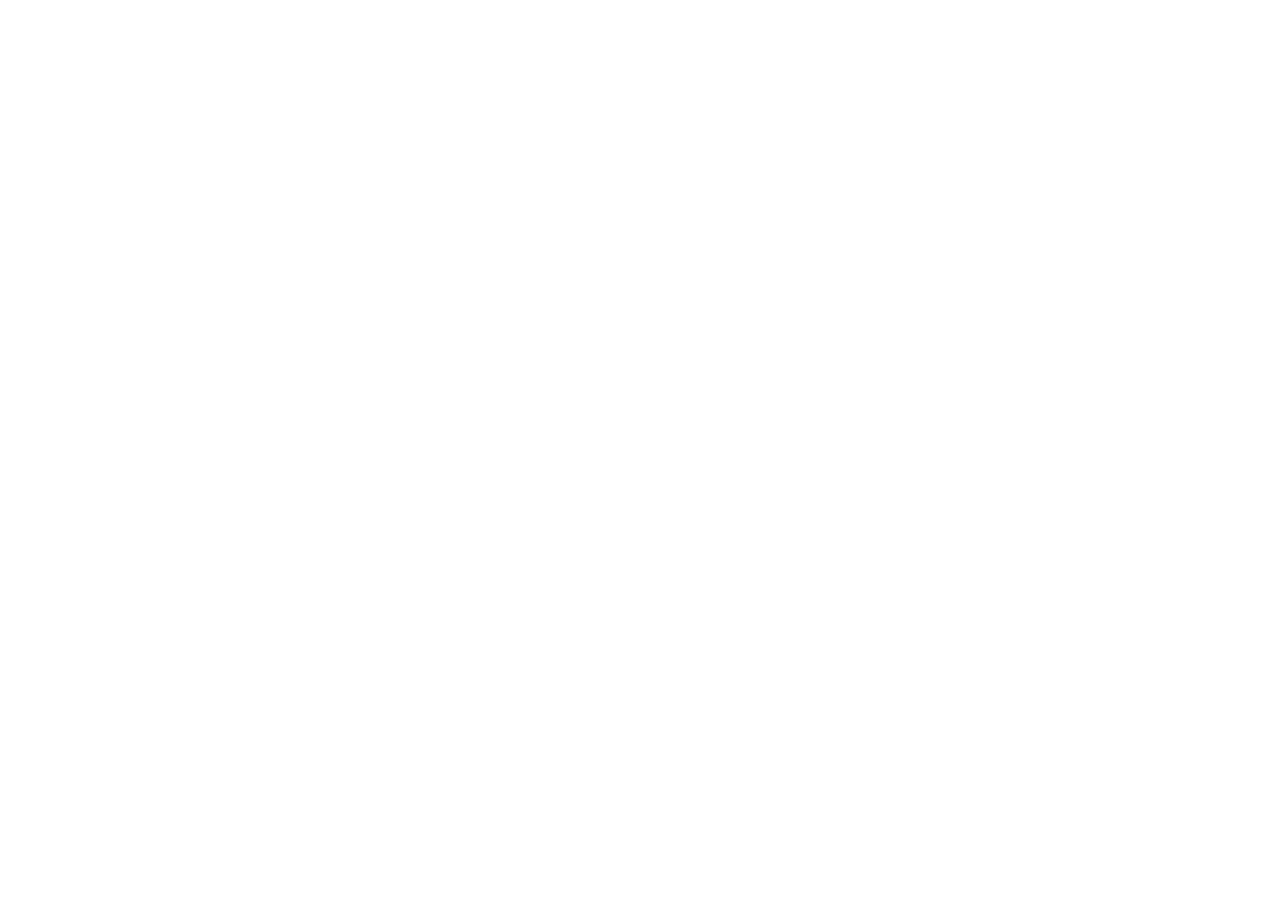
==== index.html @ 8e84eeba "first commit" ====
<!DOCTYPE html>
<html lang="en">
<head>
    <meta charset="UTF-8">
    <meta name="viewport" content="width=device-width, initial-scale=1.0">
    <title>Sound barner
    </title>
    <link rel="stylesheet" href="style.css">
    <link rel="stylesheet" href="mobile.css">
</head>
<body>
    
</body>
</html>
---- style.css ----
/*# sourceMappingURL=style.css.map */
---- mobile.css ----
/*# sourceMappingURL=mobile.css.map */
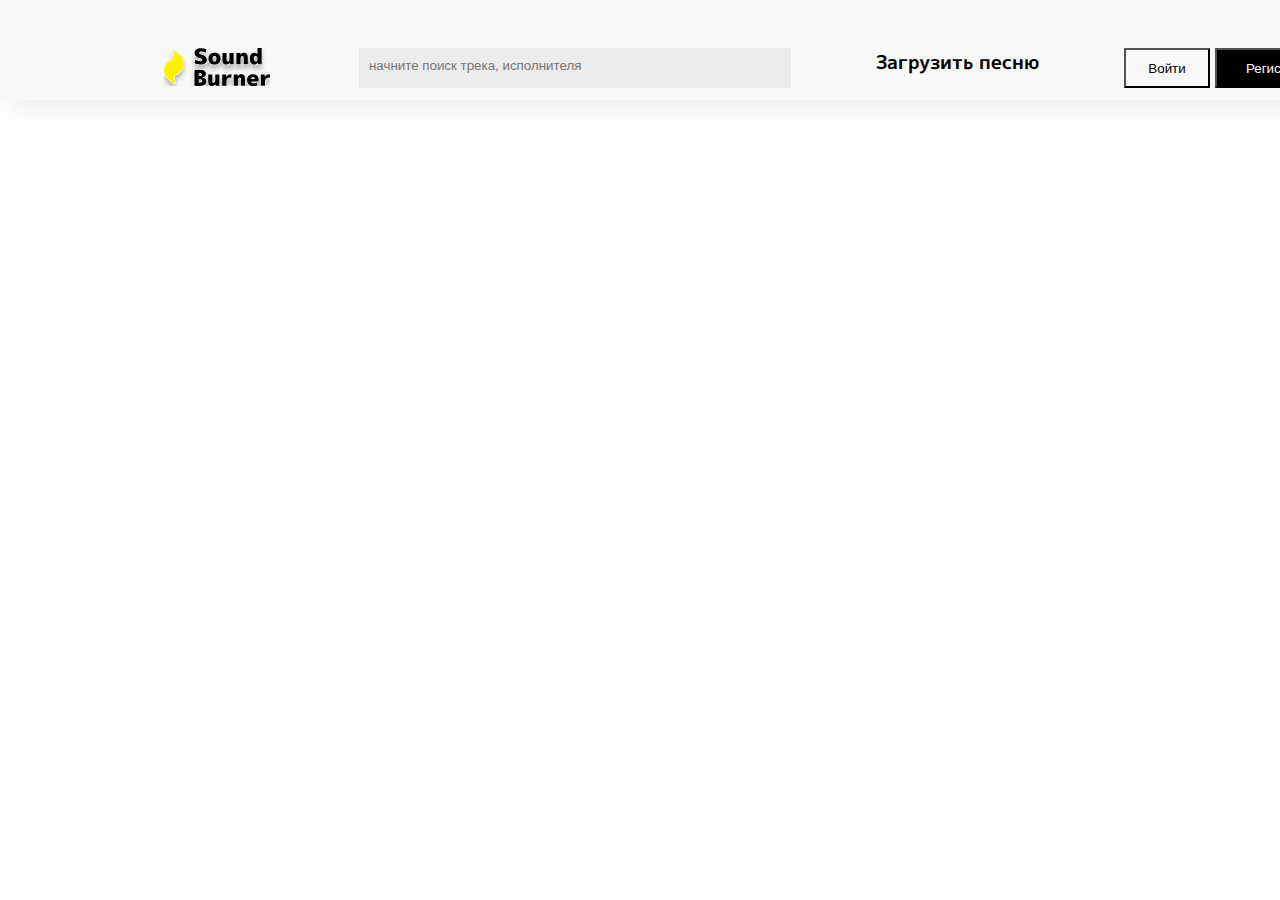
==== commit 729cc37e: "добавил штрихи" ====
--- a/index.html
+++ b/index.html
@@ -1,14 +1,70 @@
 <!DOCTYPE html>
 <html lang="en">
+
 <head>
     <meta charset="UTF-8">
     <meta name="viewport" content="width=device-width, initial-scale=1.0">
-    <title>Sound barner
-    </title>
+    <title>Sound barner</title>
     <link rel="stylesheet" href="style.css">
     <link rel="stylesheet" href="mobile.css">
+    <link href="https://fonts.googleapis.com/css2?family=M+PLUS+1p:wght@800&display=swap" rel="stylesheet">
 </head>
+
 <body>
-    
+    <div class="conteiner">
+
+        <header class="header">
+            <li class="header__lists">
+                <h3 class="header__lists-en">en</h3>
+                <h3 class="header__lists-ru">ru</h3>
+            </li>
+            <ol class="header__list">
+                <li class="header__list-svg"><svg width="114" height="46" viewBox="0 0 114 46" fill="none" xmlns="http://www.w3.org/2000/svg">
+                    <g clip-path="url(#clip0_1_23)" filter="url(#filter0_d_1_23)">
+                    <path d="M6.2248 29.055C6.89223 29.9895 7.73423 30.8776 8.75019 31.718C9.76638 32.5584 10.7932 33.2831 11.832 33.8918C12.8705 34.5009 14.0572 35.1021 15.3922 35.6967L15.3698 35.6749L15.4589 35.6967C14.4649 33.8414 13.9681 32.2183 13.9681 30.8268C13.9681 30.0875 14.15 29.388 14.5137 28.729C14.8769 28.0692 15.3514 27.4782 15.9374 26.9569C16.5236 26.4352 17.1725 25.9135 17.8843 25.3918C18.5961 24.8696 19.308 24.308 20.0206 23.7068C20.7325 23.1054 21.3816 22.4674 21.9675 21.7935C22.5535 21.1195 23.0279 20.3042 23.3917 19.3476C23.7549 18.391 23.9368 17.3473 23.9368 16.217C23.9368 14.7966 23.7326 13.4632 23.325 12.2167C22.917 10.9703 22.3792 9.87943 21.7119 8.9447C21.0447 8.00998 20.203 7.12209 19.1862 6.28179C18.1701 5.44112 17.1433 4.71641 16.1048 4.10783C15.0662 3.4991 13.8796 2.89761 12.5447 2.30334L12.5669 2.32528L12.5002 2.30334C13.479 4.18733 13.9684 5.81082 13.9684 7.17304C13.9684 7.91221 13.7867 8.61163 13.4232 9.27092C13.0597 9.93037 12.5851 10.5209 11.9993 11.0428C11.4132 11.5645 10.7643 12.0863 10.0523 12.6082C9.34007 13.1299 8.62799 13.6916 7.91605 14.2931C7.20404 14.8945 6.55516 15.5323 5.96909 16.2061C5.38326 16.8801 4.90872 17.6954 4.54515 18.652C4.1819 19.6086 4 20.6523 4 21.7826C4 23.203 4.20349 24.5365 4.61147 25.7829C5.01954 27.0293 5.55737 28.1205 6.2248 29.055Z" fill="#FFF000"/>
+                    <path d="M39.7723 24.9292C39.4503 24.9292 39.1211 24.9655 38.7845 25.0381V28.088H39.443C41.1259 28.088 41.9674 27.5433 41.9674 26.4541C41.9674 25.4375 41.2357 24.9292 39.7723 24.9292ZM46.3576 33.2073C46.3576 34.8484 45.8161 36.0611 44.7332 36.8454C43.6649 37.6151 41.9381 37.9999 39.5528 37.9999C37.7674 37.9999 36.0845 37.891 34.504 37.6732V21.9883C36.0113 21.7704 37.6211 21.6615 39.3332 21.6615C43.7234 21.6615 45.9185 23.0412 45.9185 25.8006C45.9185 26.73 45.6185 27.5216 45.0185 28.1751C44.4186 28.8141 43.621 29.2135 42.6259 29.3732V29.4168C43.7527 29.562 44.6527 29.9905 45.3259 30.7021C46.0137 31.4137 46.3576 32.2488 46.3576 33.2073ZM42.2966 32.7716C42.2966 31.6824 41.4918 31.1378 39.882 31.1378H38.7845V34.6233C39.1211 34.696 39.4503 34.7323 39.7723 34.7323C40.6503 34.7323 41.2869 34.5725 41.682 34.253C42.0918 33.9335 42.2966 33.4397 42.2966 32.7716Z" fill="black"/>
+                    <path d="M55.459 36.2572C55.0492 36.7945 54.537 37.223 53.9224 37.5425C53.3224 37.8475 52.7078 37.9999 52.0785 37.9999C50.7029 37.9999 49.7151 37.6441 49.1152 36.9325C48.5298 36.2209 48.2371 34.9792 48.2371 33.2073V26.4541H52.3639V32.7716C52.3639 33.614 52.4444 34.1731 52.6054 34.4491C52.7663 34.7105 53.0663 34.8412 53.5053 34.8412C53.959 34.8412 54.3614 34.5943 54.7127 34.1005C55.0785 33.6067 55.2614 33.0185 55.2614 32.336V26.4541H59.4321V37.7821H55.5907L55.5029 36.2572H55.459Z" fill="black"/>
+                    <path d="M71.4143 26.2363V29.504C69.7753 29.504 68.5387 29.8089 67.7045 30.4189C66.8704 31.0289 66.4533 31.8857 66.4533 32.9895V37.7821H62.1948V26.4541H66.1241L66.146 28.6326H66.1899C67.4485 27.035 69.1899 26.2363 71.4143 26.2363Z" fill="black"/>
+                    <path d="M77.7223 27.979C78.132 27.4417 78.6369 27.0205 79.2369 26.7155C79.8515 26.396 80.4734 26.2363 81.1027 26.2363C82.5515 26.2363 83.5905 26.6429 84.2197 27.4562C84.849 28.255 85.1636 29.6637 85.1636 31.6824V37.7821H81.0369V32.1181C81.0369 31.0289 80.9344 30.3027 80.7295 29.9396C80.5393 29.5766 80.1881 29.395 79.6759 29.395C79.2222 29.395 78.8125 29.6419 78.4466 30.1357C78.0954 30.6295 77.9198 31.2177 77.9198 31.9003V37.7821H73.7491V26.4541H77.5905L77.6784 27.979H77.7223Z" fill="black"/>
+                    <path d="M91.1261 31.0289H94.8358C94.8358 29.6492 94.2138 28.9593 92.97 28.9593C91.8431 28.9593 91.2285 29.6492 91.1261 31.0289ZM91.17 33.4252C91.4188 34.587 92.2529 35.168 93.6724 35.168C94.7699 35.168 95.8163 34.9138 96.8114 34.4055L97.6894 37.1286C96.3431 37.7095 94.8797 37.9999 93.2992 37.9999C91.4114 37.9999 89.8968 37.4699 88.7554 36.4097C87.6139 35.3495 87.0432 33.919 87.0432 32.1181C87.0432 30.3027 87.5627 28.8722 88.6017 27.8265C89.6554 26.7664 91.0749 26.2363 92.8602 26.2363C94.6894 26.2363 96.1163 26.7518 97.1406 27.783C98.165 28.7996 98.6772 30.2446 98.6772 32.1181C98.6772 32.5102 98.6406 32.9459 98.5675 33.4252H91.17Z" fill="black"/>
+                    <path d="M110 26.2363V29.504C108.361 29.504 107.124 29.8089 106.29 30.4189C105.456 31.0289 105.039 31.8857 105.039 32.9895V37.7821H100.781V26.4541H104.71L104.732 28.6326H104.776C106.034 27.035 107.776 26.2363 110 26.2363Z" fill="black"/>
+                    <path d="M45.699 4.68369C44.221 3.95754 42.721 3.59446 41.1991 3.59446C40.5113 3.59446 39.9918 3.71791 39.6406 3.9648C39.2893 4.19717 39.1137 4.50941 39.1137 4.90153C39.1137 5.5115 39.5893 5.9472 40.5405 6.20861C42.8381 6.81858 44.4551 7.55199 45.3917 8.40886C46.3283 9.25119 46.7966 10.3332 46.7966 11.6548C46.7966 13.2523 46.2405 14.4722 45.1283 15.3146C44.0161 16.1424 42.3405 16.5563 40.1015 16.5563C39.165 16.5563 38.1552 16.4038 37.0723 16.0988C36.004 15.7793 35.1479 15.3872 34.504 14.9225L35.4918 11.5458C36.2382 12.0541 37.043 12.4535 37.9064 12.744C38.7845 13.0345 39.5893 13.1797 40.321 13.1797C41.6381 13.1797 42.2966 12.7077 42.2966 11.7637C42.2966 11.1537 41.7113 10.6817 40.5405 10.3477C38.404 9.73772 36.8821 9.0043 35.9747 8.14744C35.0674 7.29058 34.6138 6.20861 34.6138 4.90153C34.6138 3.46375 35.1626 2.32369 36.2601 1.48135C37.3723 0.639016 38.9454 0.217846 40.9796 0.217846C43.1454 0.217846 44.9746 0.580923 46.4673 1.30708L45.699 4.68369Z" fill="black"/>
+                    <path d="M50.0508 6.3611C51.1045 5.31544 52.5898 4.79261 54.5069 4.79261C56.4239 4.79261 57.9093 5.31544 58.9629 6.3611C60.0166 7.40677 60.5434 8.84455 60.5434 10.6745C60.5434 12.5044 60.0166 13.9421 58.9629 14.9878C57.9093 16.0335 56.4239 16.5563 54.5069 16.5563C52.5898 16.5563 51.1045 16.0335 50.0508 14.9878C48.9972 13.9421 48.4703 12.5044 48.4703 10.6745C48.4703 8.84455 48.9972 7.40677 50.0508 6.3611ZM53.0361 12.9183C53.3581 13.3685 53.8483 13.5936 54.5069 13.5936C55.1654 13.5936 55.6556 13.3685 55.9776 12.9183C56.2995 12.4681 56.4605 11.7201 56.4605 10.6745C56.4605 9.62879 56.2995 8.88086 55.9776 8.43064C55.6556 7.98043 55.1654 7.75532 54.5069 7.75532C53.8483 7.75532 53.3581 7.98043 53.0361 8.43064C52.7142 8.88086 52.5532 9.62879 52.5532 10.6745C52.5532 11.7201 52.7142 12.4681 53.0361 12.9183Z" fill="black"/>
+                    <path d="M69.6628 14.8135C69.2531 15.3509 68.7409 15.7793 68.1262 16.0988C67.5263 16.4038 66.9116 16.5563 66.2824 16.5563C64.9068 16.5563 63.919 16.2005 63.319 15.4889C62.7336 14.7772 62.4409 13.5355 62.4409 11.7637V5.01046H66.5677V11.328C66.5677 12.1703 66.6482 12.7295 66.8092 13.0054C66.9702 13.2668 67.2702 13.3975 67.7092 13.3975C68.1628 13.3975 68.5653 13.1506 68.9165 12.6569C69.2823 12.1631 69.4653 11.5749 69.4653 10.8923V5.01046H73.6359V16.3385H69.7945L69.7067 14.8135H69.6628Z" fill="black"/>
+                    <path d="M80.3718 6.53538C80.7816 5.99803 81.2864 5.57686 81.8864 5.27187C82.5011 4.95237 83.123 4.79261 83.7523 4.79261C85.201 4.79261 86.24 5.19926 86.8693 6.01255C87.4986 6.81132 87.8132 8.22006 87.8132 10.2388V16.3385H83.6864V10.6745C83.6864 9.58522 83.584 8.85907 83.3791 8.49599C83.1888 8.13292 82.8376 7.95138 82.3254 7.95138C81.8718 7.95138 81.462 8.19827 81.0962 8.69206C80.745 9.18584 80.5694 9.77402 80.5694 10.4566V16.3385H76.3987V5.01046H80.2401L80.3279 6.53538H80.3718Z" fill="black"/>
+                    <path d="M89.8025 10.6745C89.8025 8.80098 90.2049 7.35593 91.0098 6.33932C91.8293 5.30818 92.9269 4.79261 94.3024 4.79261C95.5463 4.79261 96.5927 5.30092 97.4414 6.31753H97.4853V0H101.656V16.3385H97.8146L97.7268 14.8135H97.6829C96.761 15.9754 95.6341 16.5563 94.3024 16.5563C92.9854 16.5563 91.9025 16.0335 91.0537 14.9878C90.2196 13.9421 89.8025 12.5044 89.8025 10.6745ZM93.7537 10.6745C93.7537 11.5458 93.9293 12.2212 94.2805 12.7004C94.6317 13.1652 95.078 13.3975 95.6195 13.3975C96.1902 13.3975 96.6439 13.1724 96.9805 12.7222C97.3171 12.272 97.4853 11.6257 97.4853 10.7834V10.5655C97.4853 9.73772 97.3171 9.0987 96.9805 8.64849C96.6439 8.18375 96.1902 7.95138 95.6195 7.95138C95.0341 7.95138 94.5732 8.18375 94.2366 8.64849C93.9146 9.0987 93.7537 9.77402 93.7537 10.6745Z" fill="black"/>
+                    </g>
+                    <defs>
+                    <filter id="filter0_d_1_23" x="0" y="0" width="114" height="46" filterUnits="userSpaceOnUse" color-interpolation-filters="sRGB">
+                    <feFlood flood-opacity="0" result="BackgroundImageFix"/>
+                    <feColorMatrix in="SourceAlpha" type="matrix" values="0 0 0 0 0 0 0 0 0 0 0 0 0 0 0 0 0 0 127 0" result="hardAlpha"/>
+                    <feOffset dy="4"/>
+                    <feGaussianBlur stdDeviation="2"/>
+                    <feComposite in2="hardAlpha" operator="out"/>
+                    <feColorMatrix type="matrix" values="0 0 0 0 0 0 0 0 0 0 0 0 0 0 0 0 0 0 0.25 0"/>
+                    <feBlend mode="normal" in2="BackgroundImageFix" result="effect1_dropShadow_1_23"/>
+                    <feBlend mode="normal" in="SourceGraphic" in2="effect1_dropShadow_1_23" result="shape"/>
+                    </filter>
+                    <clipPath id="clip0_1_23">
+                    <rect width="106" height="38" fill="white" transform="translate(4)"/>
+                    </clipPath>
+                    </defs>
+                    </svg>
+                    </li>
+                    <li class="header__list-input">
+                        <input class="header__list-inputs" placeholder="начните поиск трека, исполнителя">
+                            
+                        
+                    </li>
+                    <li class="header__list-song"><h3>Загрузить песню</h3></li>
+                    <li class="header__list-button">
+                        <button class="header__list-but">Войти</button>
+                        <button class="header__list-buttons">Регистрация</button>
+                    </li>
+            </ol>
+        </header>
+    </div>
+    <script src="script.js"></script>
 </body>
+
 </html>--- a/style.css
+++ b/style.css
@@ -1 +1,72 @@
-/*# sourceMappingURL=style.css.map */+@import url("https://fonts.googleapis.com/css2?family=M+PLUS+1p:wght@800&display=swap");
+* {
+  margin: 0;
+  padding: 0;
+  box-sizing: border-box;
+}
+
+body {
+  font-family: "M PLUS 1p", sans-serif;
+}
+
+.conteiner {
+  width: 1600px;
+  margin: 0 auto;
+}
+
+.header {
+  width: 100%;
+  background: #F8F8F8;
+  box-shadow: 10px 10px 20px 0px rgba(194, 192, 192, 0.25);
+  margin-bottom: 3rem;
+}
+.header__lists {
+  display: flex;
+  justify-content: flex-end;
+  gap: 0.5rem;
+  margin-left: 50%;
+  margin-right: 15.7%;
+  margin-bottom: 20px;
+}
+.header__lists-en {
+  color: #C4C4C4;
+}
+.header__lists-ru {
+  color: black;
+}
+.header__lists-ru:hover {
+  color: black;
+  text-decoration: underline;
+}
+.header__list {
+  display: flex;
+  list-style-type: none;
+  gap: 85px;
+  padding-left: 10%;
+}
+.header__list-inputs {
+  background: transparent;
+  padding-bottom: 5px;
+  margin: 10px;
+  border: none;
+  width: 59%;
+}
+.header__list-input {
+  background: #ECECEC;
+  width: 30%;
+  height: 15%;
+}
+.header__list-button {
+  gap: 20px;
+}
+.header__list-but {
+  background: transparent;
+  width: 86px;
+  height: 40px;
+}
+.header__list-buttons {
+  background: black;
+  color: white;
+  width: 140px;
+  height: 40px;
+}/*# sourceMappingURL=style.css.map */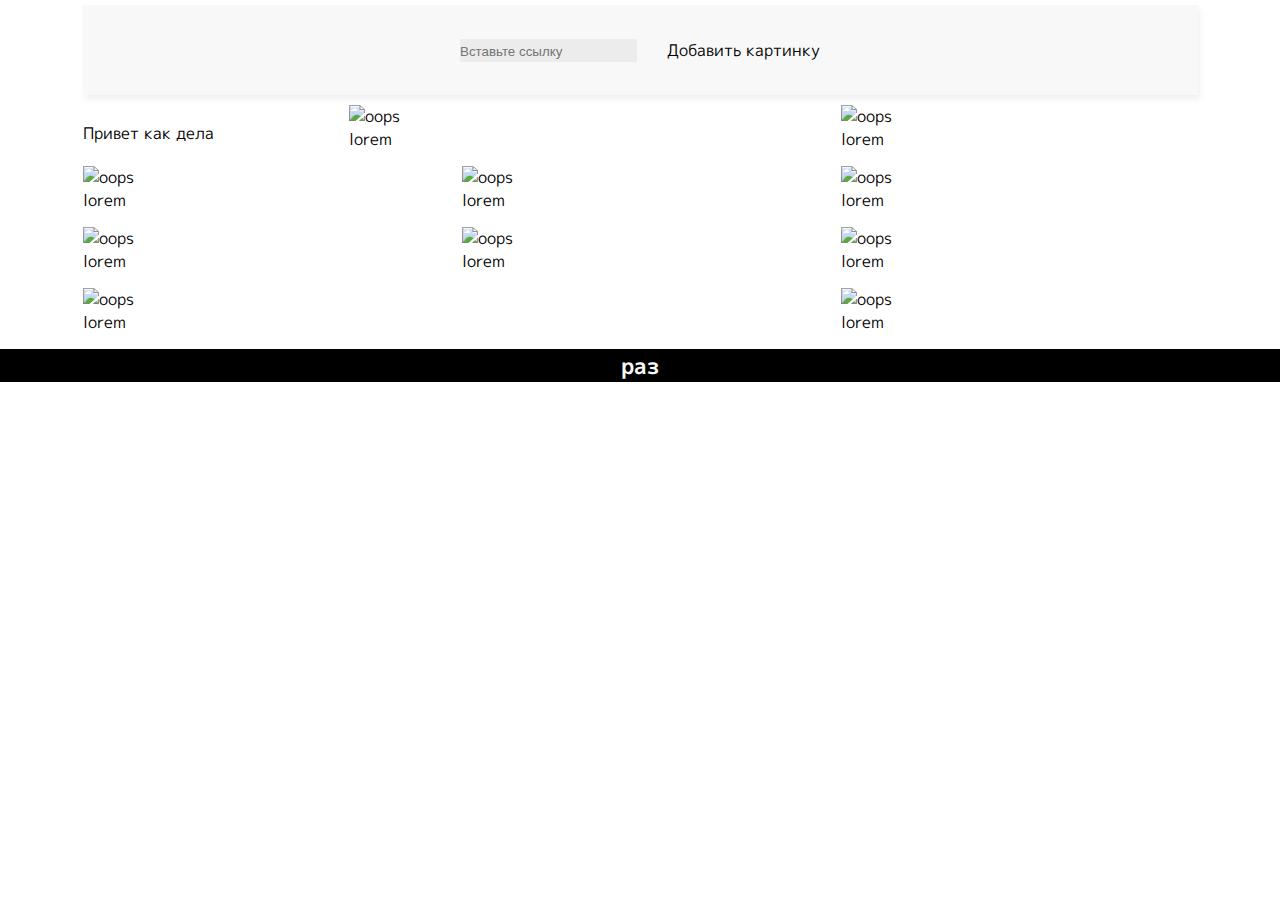
==== commit a74f4e26: "Co-authored-by: KiRoo13 <KiRoo13@users.noreply.github.com>" ====
--- a/index.html
+++ b/index.html
@@ -1,70 +1,41 @@
 <!DOCTYPE html>
 <html lang="en">
+  <head>
+    <meta charset="UTF-8" />
+    <meta name="viewport" content="width=device-width, initial-scale=1.0" />
+    <title>Sound barner</title>
+    <link rel="stylesheet" href="style.css" />
+    <link rel="stylesheet" href="mobile.css" />
+    <link
+      href="https://fonts.googleapis.com/css2?family=M+PLUS+1p:wght@800&display=swap"
+      rel="stylesheet"
+    />
+  </head>
 
-<head>
-    <meta charset="UTF-8">
-    <meta name="viewport" content="width=device-width, initial-scale=1.0">
-    <title>Sound barner</title>
-    <link rel="stylesheet" href="style.css">
-    <link rel="stylesheet" href="mobile.css">
-    <link href="https://fonts.googleapis.com/css2?family=M+PLUS+1p:wght@800&display=swap" rel="stylesheet">
-</head>
+  <body>
+    <header class="section-header">
+      <div class="conteiner">
+        <div class="header-content">
+            <div class="header-content__inp">
+               <input type="text" placeholder="Вставьте ссылку">
+            </div>
+            <div>
+               <a class="header-content__btn" href="#">Добавить картинку</a>
+            </div>
+        </div>
+      </div>
+    </header>
+    <main>
+        <div class="section-cards">
+            <div class="conteiner">
+                <div class="cards-img">Привет!</div>
+            </div>
+        </div>
+    </main>
+    <footer class="footer">
+      <h3 class="footer__title">Политика конфиденцальности</h3>
+    </footer>
+    <script src="script.js"></script>
+  </body>
+</html>
 
-<body>
-    <div class="conteiner">
-
-        <header class="header">
-            <li class="header__lists">
-                <h3 class="header__lists-en">en</h3>
-                <h3 class="header__lists-ru">ru</h3>
-            </li>
-            <ol class="header__list">
-                <li class="header__list-svg"><svg width="114" height="46" viewBox="0 0 114 46" fill="none" xmlns="http://www.w3.org/2000/svg">
-                    <g clip-path="url(#clip0_1_23)" filter="url(#filter0_d_1_23)">
-                    <path d="M6.2248 29.055C6.89223 29.9895 7.73423 30.8776 8.75019 31.718C9.76638 32.5584 10.7932 33.2831 11.832 33.8918C12.8705 34.5009 14.0572 35.1021 15.3922 35.6967L15.3698 35.6749L15.4589 35.6967C14.4649 33.8414 13.9681 32.2183 13.9681 30.8268C13.9681 30.0875 14.15 29.388 14.5137 28.729C14.8769 28.0692 15.3514 27.4782 15.9374 26.9569C16.5236 26.4352 17.1725 25.9135 17.8843 25.3918C18.5961 24.8696 19.308 24.308 20.0206 23.7068C20.7325 23.1054 21.3816 22.4674 21.9675 21.7935C22.5535 21.1195 23.0279 20.3042 23.3917 19.3476C23.7549 18.391 23.9368 17.3473 23.9368 16.217C23.9368 14.7966 23.7326 13.4632 23.325 12.2167C22.917 10.9703 22.3792 9.87943 21.7119 8.9447C21.0447 8.00998 20.203 7.12209 19.1862 6.28179C18.1701 5.44112 17.1433 4.71641 16.1048 4.10783C15.0662 3.4991 13.8796 2.89761 12.5447 2.30334L12.5669 2.32528L12.5002 2.30334C13.479 4.18733 13.9684 5.81082 13.9684 7.17304C13.9684 7.91221 13.7867 8.61163 13.4232 9.27092C13.0597 9.93037 12.5851 10.5209 11.9993 11.0428C11.4132 11.5645 10.7643 12.0863 10.0523 12.6082C9.34007 13.1299 8.62799 13.6916 7.91605 14.2931C7.20404 14.8945 6.55516 15.5323 5.96909 16.2061C5.38326 16.8801 4.90872 17.6954 4.54515 18.652C4.1819 19.6086 4 20.6523 4 21.7826C4 23.203 4.20349 24.5365 4.61147 25.7829C5.01954 27.0293 5.55737 28.1205 6.2248 29.055Z" fill="#FFF000"/>
-                    <path d="M39.7723 24.9292C39.4503 24.9292 39.1211 24.9655 38.7845 25.0381V28.088H39.443C41.1259 28.088 41.9674 27.5433 41.9674 26.4541C41.9674 25.4375 41.2357 24.9292 39.7723 24.9292ZM46.3576 33.2073C46.3576 34.8484 45.8161 36.0611 44.7332 36.8454C43.6649 37.6151 41.9381 37.9999 39.5528 37.9999C37.7674 37.9999 36.0845 37.891 34.504 37.6732V21.9883C36.0113 21.7704 37.6211 21.6615 39.3332 21.6615C43.7234 21.6615 45.9185 23.0412 45.9185 25.8006C45.9185 26.73 45.6185 27.5216 45.0185 28.1751C44.4186 28.8141 43.621 29.2135 42.6259 29.3732V29.4168C43.7527 29.562 44.6527 29.9905 45.3259 30.7021C46.0137 31.4137 46.3576 32.2488 46.3576 33.2073ZM42.2966 32.7716C42.2966 31.6824 41.4918 31.1378 39.882 31.1378H38.7845V34.6233C39.1211 34.696 39.4503 34.7323 39.7723 34.7323C40.6503 34.7323 41.2869 34.5725 41.682 34.253C42.0918 33.9335 42.2966 33.4397 42.2966 32.7716Z" fill="black"/>
-                    <path d="M55.459 36.2572C55.0492 36.7945 54.537 37.223 53.9224 37.5425C53.3224 37.8475 52.7078 37.9999 52.0785 37.9999C50.7029 37.9999 49.7151 37.6441 49.1152 36.9325C48.5298 36.2209 48.2371 34.9792 48.2371 33.2073V26.4541H52.3639V32.7716C52.3639 33.614 52.4444 34.1731 52.6054 34.4491C52.7663 34.7105 53.0663 34.8412 53.5053 34.8412C53.959 34.8412 54.3614 34.5943 54.7127 34.1005C55.0785 33.6067 55.2614 33.0185 55.2614 32.336V26.4541H59.4321V37.7821H55.5907L55.5029 36.2572H55.459Z" fill="black"/>
-                    <path d="M71.4143 26.2363V29.504C69.7753 29.504 68.5387 29.8089 67.7045 30.4189C66.8704 31.0289 66.4533 31.8857 66.4533 32.9895V37.7821H62.1948V26.4541H66.1241L66.146 28.6326H66.1899C67.4485 27.035 69.1899 26.2363 71.4143 26.2363Z" fill="black"/>
-                    <path d="M77.7223 27.979C78.132 27.4417 78.6369 27.0205 79.2369 26.7155C79.8515 26.396 80.4734 26.2363 81.1027 26.2363C82.5515 26.2363 83.5905 26.6429 84.2197 27.4562C84.849 28.255 85.1636 29.6637 85.1636 31.6824V37.7821H81.0369V32.1181C81.0369 31.0289 80.9344 30.3027 80.7295 29.9396C80.5393 29.5766 80.1881 29.395 79.6759 29.395C79.2222 29.395 78.8125 29.6419 78.4466 30.1357C78.0954 30.6295 77.9198 31.2177 77.9198 31.9003V37.7821H73.7491V26.4541H77.5905L77.6784 27.979H77.7223Z" fill="black"/>
-                    <path d="M91.1261 31.0289H94.8358C94.8358 29.6492 94.2138 28.9593 92.97 28.9593C91.8431 28.9593 91.2285 29.6492 91.1261 31.0289ZM91.17 33.4252C91.4188 34.587 92.2529 35.168 93.6724 35.168C94.7699 35.168 95.8163 34.9138 96.8114 34.4055L97.6894 37.1286C96.3431 37.7095 94.8797 37.9999 93.2992 37.9999C91.4114 37.9999 89.8968 37.4699 88.7554 36.4097C87.6139 35.3495 87.0432 33.919 87.0432 32.1181C87.0432 30.3027 87.5627 28.8722 88.6017 27.8265C89.6554 26.7664 91.0749 26.2363 92.8602 26.2363C94.6894 26.2363 96.1163 26.7518 97.1406 27.783C98.165 28.7996 98.6772 30.2446 98.6772 32.1181C98.6772 32.5102 98.6406 32.9459 98.5675 33.4252H91.17Z" fill="black"/>
-                    <path d="M110 26.2363V29.504C108.361 29.504 107.124 29.8089 106.29 30.4189C105.456 31.0289 105.039 31.8857 105.039 32.9895V37.7821H100.781V26.4541H104.71L104.732 28.6326H104.776C106.034 27.035 107.776 26.2363 110 26.2363Z" fill="black"/>
-                    <path d="M45.699 4.68369C44.221 3.95754 42.721 3.59446 41.1991 3.59446C40.5113 3.59446 39.9918 3.71791 39.6406 3.9648C39.2893 4.19717 39.1137 4.50941 39.1137 4.90153C39.1137 5.5115 39.5893 5.9472 40.5405 6.20861C42.8381 6.81858 44.4551 7.55199 45.3917 8.40886C46.3283 9.25119 46.7966 10.3332 46.7966 11.6548C46.7966 13.2523 46.2405 14.4722 45.1283 15.3146C44.0161 16.1424 42.3405 16.5563 40.1015 16.5563C39.165 16.5563 38.1552 16.4038 37.0723 16.0988C36.004 15.7793 35.1479 15.3872 34.504 14.9225L35.4918 11.5458C36.2382 12.0541 37.043 12.4535 37.9064 12.744C38.7845 13.0345 39.5893 13.1797 40.321 13.1797C41.6381 13.1797 42.2966 12.7077 42.2966 11.7637C42.2966 11.1537 41.7113 10.6817 40.5405 10.3477C38.404 9.73772 36.8821 9.0043 35.9747 8.14744C35.0674 7.29058 34.6138 6.20861 34.6138 4.90153C34.6138 3.46375 35.1626 2.32369 36.2601 1.48135C37.3723 0.639016 38.9454 0.217846 40.9796 0.217846C43.1454 0.217846 44.9746 0.580923 46.4673 1.30708L45.699 4.68369Z" fill="black"/>
-                    <path d="M50.0508 6.3611C51.1045 5.31544 52.5898 4.79261 54.5069 4.79261C56.4239 4.79261 57.9093 5.31544 58.9629 6.3611C60.0166 7.40677 60.5434 8.84455 60.5434 10.6745C60.5434 12.5044 60.0166 13.9421 58.9629 14.9878C57.9093 16.0335 56.4239 16.5563 54.5069 16.5563C52.5898 16.5563 51.1045 16.0335 50.0508 14.9878C48.9972 13.9421 48.4703 12.5044 48.4703 10.6745C48.4703 8.84455 48.9972 7.40677 50.0508 6.3611ZM53.0361 12.9183C53.3581 13.3685 53.8483 13.5936 54.5069 13.5936C55.1654 13.5936 55.6556 13.3685 55.9776 12.9183C56.2995 12.4681 56.4605 11.7201 56.4605 10.6745C56.4605 9.62879 56.2995 8.88086 55.9776 8.43064C55.6556 7.98043 55.1654 7.75532 54.5069 7.75532C53.8483 7.75532 53.3581 7.98043 53.0361 8.43064C52.7142 8.88086 52.5532 9.62879 52.5532 10.6745C52.5532 11.7201 52.7142 12.4681 53.0361 12.9183Z" fill="black"/>
-                    <path d="M69.6628 14.8135C69.2531 15.3509 68.7409 15.7793 68.1262 16.0988C67.5263 16.4038 66.9116 16.5563 66.2824 16.5563C64.9068 16.5563 63.919 16.2005 63.319 15.4889C62.7336 14.7772 62.4409 13.5355 62.4409 11.7637V5.01046H66.5677V11.328C66.5677 12.1703 66.6482 12.7295 66.8092 13.0054C66.9702 13.2668 67.2702 13.3975 67.7092 13.3975C68.1628 13.3975 68.5653 13.1506 68.9165 12.6569C69.2823 12.1631 69.4653 11.5749 69.4653 10.8923V5.01046H73.6359V16.3385H69.7945L69.7067 14.8135H69.6628Z" fill="black"/>
-                    <path d="M80.3718 6.53538C80.7816 5.99803 81.2864 5.57686 81.8864 5.27187C82.5011 4.95237 83.123 4.79261 83.7523 4.79261C85.201 4.79261 86.24 5.19926 86.8693 6.01255C87.4986 6.81132 87.8132 8.22006 87.8132 10.2388V16.3385H83.6864V10.6745C83.6864 9.58522 83.584 8.85907 83.3791 8.49599C83.1888 8.13292 82.8376 7.95138 82.3254 7.95138C81.8718 7.95138 81.462 8.19827 81.0962 8.69206C80.745 9.18584 80.5694 9.77402 80.5694 10.4566V16.3385H76.3987V5.01046H80.2401L80.3279 6.53538H80.3718Z" fill="black"/>
-                    <path d="M89.8025 10.6745C89.8025 8.80098 90.2049 7.35593 91.0098 6.33932C91.8293 5.30818 92.9269 4.79261 94.3024 4.79261C95.5463 4.79261 96.5927 5.30092 97.4414 6.31753H97.4853V0H101.656V16.3385H97.8146L97.7268 14.8135H97.6829C96.761 15.9754 95.6341 16.5563 94.3024 16.5563C92.9854 16.5563 91.9025 16.0335 91.0537 14.9878C90.2196 13.9421 89.8025 12.5044 89.8025 10.6745ZM93.7537 10.6745C93.7537 11.5458 93.9293 12.2212 94.2805 12.7004C94.6317 13.1652 95.078 13.3975 95.6195 13.3975C96.1902 13.3975 96.6439 13.1724 96.9805 12.7222C97.3171 12.272 97.4853 11.6257 97.4853 10.7834V10.5655C97.4853 9.73772 97.3171 9.0987 96.9805 8.64849C96.6439 8.18375 96.1902 7.95138 95.6195 7.95138C95.0341 7.95138 94.5732 8.18375 94.2366 8.64849C93.9146 9.0987 93.7537 9.77402 93.7537 10.6745Z" fill="black"/>
-                    </g>
-                    <defs>
-                    <filter id="filter0_d_1_23" x="0" y="0" width="114" height="46" filterUnits="userSpaceOnUse" color-interpolation-filters="sRGB">
-                    <feFlood flood-opacity="0" result="BackgroundImageFix"/>
-                    <feColorMatrix in="SourceAlpha" type="matrix" values="0 0 0 0 0 0 0 0 0 0 0 0 0 0 0 0 0 0 127 0" result="hardAlpha"/>
-                    <feOffset dy="4"/>
-                    <feGaussianBlur stdDeviation="2"/>
-                    <feComposite in2="hardAlpha" operator="out"/>
-                    <feColorMatrix type="matrix" values="0 0 0 0 0 0 0 0 0 0 0 0 0 0 0 0 0 0 0.25 0"/>
-                    <feBlend mode="normal" in2="BackgroundImageFix" result="effect1_dropShadow_1_23"/>
-                    <feBlend mode="normal" in="SourceGraphic" in2="effect1_dropShadow_1_23" result="shape"/>
-                    </filter>
-                    <clipPath id="clip0_1_23">
-                    <rect width="106" height="38" fill="white" transform="translate(4)"/>
-                    </clipPath>
-                    </defs>
-                    </svg>
-                    </li>
-                    <li class="header__list-input">
-                        <input class="header__list-inputs" placeholder="начните поиск трека, исполнителя">
-                            
-                        
-                    </li>
-                    <li class="header__list-song"><h3>Загрузить песню</h3></li>
-                    <li class="header__list-button">
-                        <button class="header__list-but">Войти</button>
-                        <button class="header__list-buttons">Регистрация</button>
-                    </li>
-            </ol>
-        </header>
-    </div>
-    <script src="script.js"></script>
-</body>
-
-</html>--- a/style.css
+++ b/style.css
@@ -10,63 +10,64 @@
 }
 
 .conteiner {
-  width: 1600px;
+  max-width: 1125px;
   margin: 0 auto;
+  padding: 5px;
 }
 
-.header {
+.section-header {
   width: 100%;
+}
+
+.header-content {
+  width: 100%;
+  height: 90px;
+  display: flex;
+  justify-content: center;
+  align-items: center;
   background: #F8F8F8;
-  box-shadow: 10px 10px 20px 0px rgba(194, 192, 192, 0.25);
-  margin-bottom: 3rem;
+  box-shadow: 2px 4px 6px 0px rgba(194, 192, 192, 0.25);
 }
-.header__lists {
+.header-content__inp {
+  margin-right: 30px;
+  background: #ECECEC;
+  max-width: 80%;
+  max-height: 30%;
+}
+.header-content__inp input {
+  background: transparent;
+  border: none;
+}
+.header-content__btn {
+  color: black;
+  text-decoration: none;
+}
+.header-content__btn:hover {
+  color: red;
+}
+
+.cards-img {
   display: flex;
-  justify-content: flex-end;
-  gap: 0.5rem;
-  margin-left: 50%;
-  margin-right: 15.7%;
-  margin-bottom: 20px;
+  flex-wrap: wrap;
+  justify-content: space-between;
+  align-items: center;
+  gap: 5px;
 }
-.header__lists-en {
-  color: #C4C4C4;
+.cards-img__card {
+  flex: 0 0 32%;
+  margin-bottom: 10px;
+  display: flex;
+  flex-direction: column;
 }
-.header__lists-ru {
-  color: black;
+.cards-img__card-top img {
+  width: 100%;
 }
-.header__lists-ru:hover {
-  color: black;
-  text-decoration: underline;
+
+.footer {
+  display: flex;
+  background: black;
+  justify-content: center;
 }
-.header__list {
-  display: flex;
-  list-style-type: none;
-  gap: 85px;
-  padding-left: 10%;
-}
-.header__list-inputs {
-  background: transparent;
-  padding-bottom: 5px;
-  margin: 10px;
-  border: none;
-  width: 59%;
-}
-.header__list-input {
-  background: #ECECEC;
-  width: 30%;
-  height: 15%;
-}
-.header__list-button {
-  gap: 20px;
-}
-.header__list-but {
-  background: transparent;
-  width: 86px;
-  height: 40px;
-}
-.header__list-buttons {
-  background: black;
-  color: white;
-  width: 140px;
-  height: 40px;
+.footer__title {
+  color: #F8F8F8;
 }/*# sourceMappingURL=style.css.map */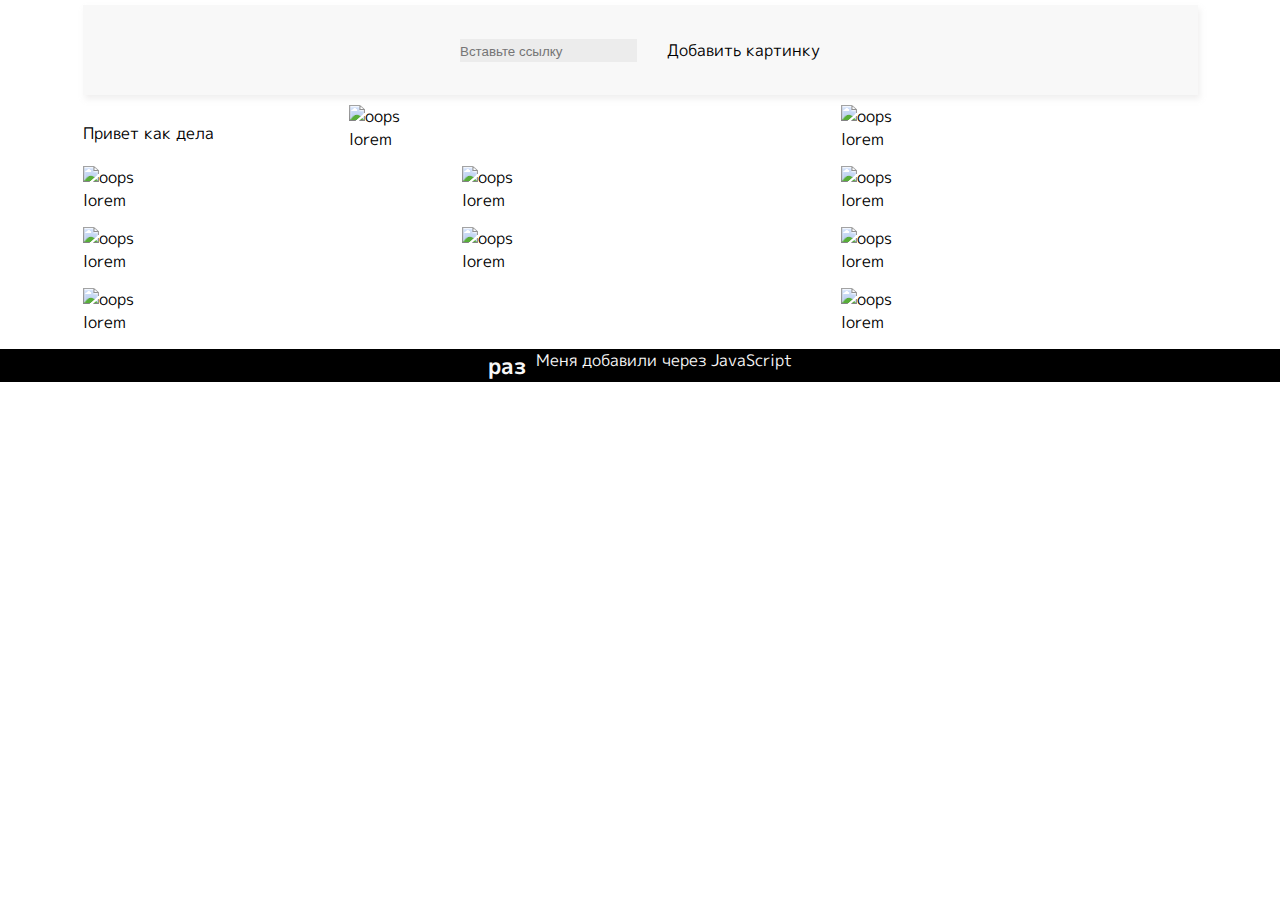
==== commit f913cf3b: "new code" ====
--- a/index.html
+++ b/index.html
@@ -34,6 +34,7 @@
     </main>
     <footer class="footer">
       <h3 class="footer__title">Политика конфиденцальности</h3>
+      <p id="list">hhhhh</p>
     </footer>
     <script src="script.js"></script>
   </body>
--- a/style.css
+++ b/style.css
@@ -70,4 +70,9 @@
 }
 .footer__title {
   color: #F8F8F8;
+}
+
+#list {
+  color: #F8F8F8;
+  margin-left: 10px;
 }/*# sourceMappingURL=style.css.map */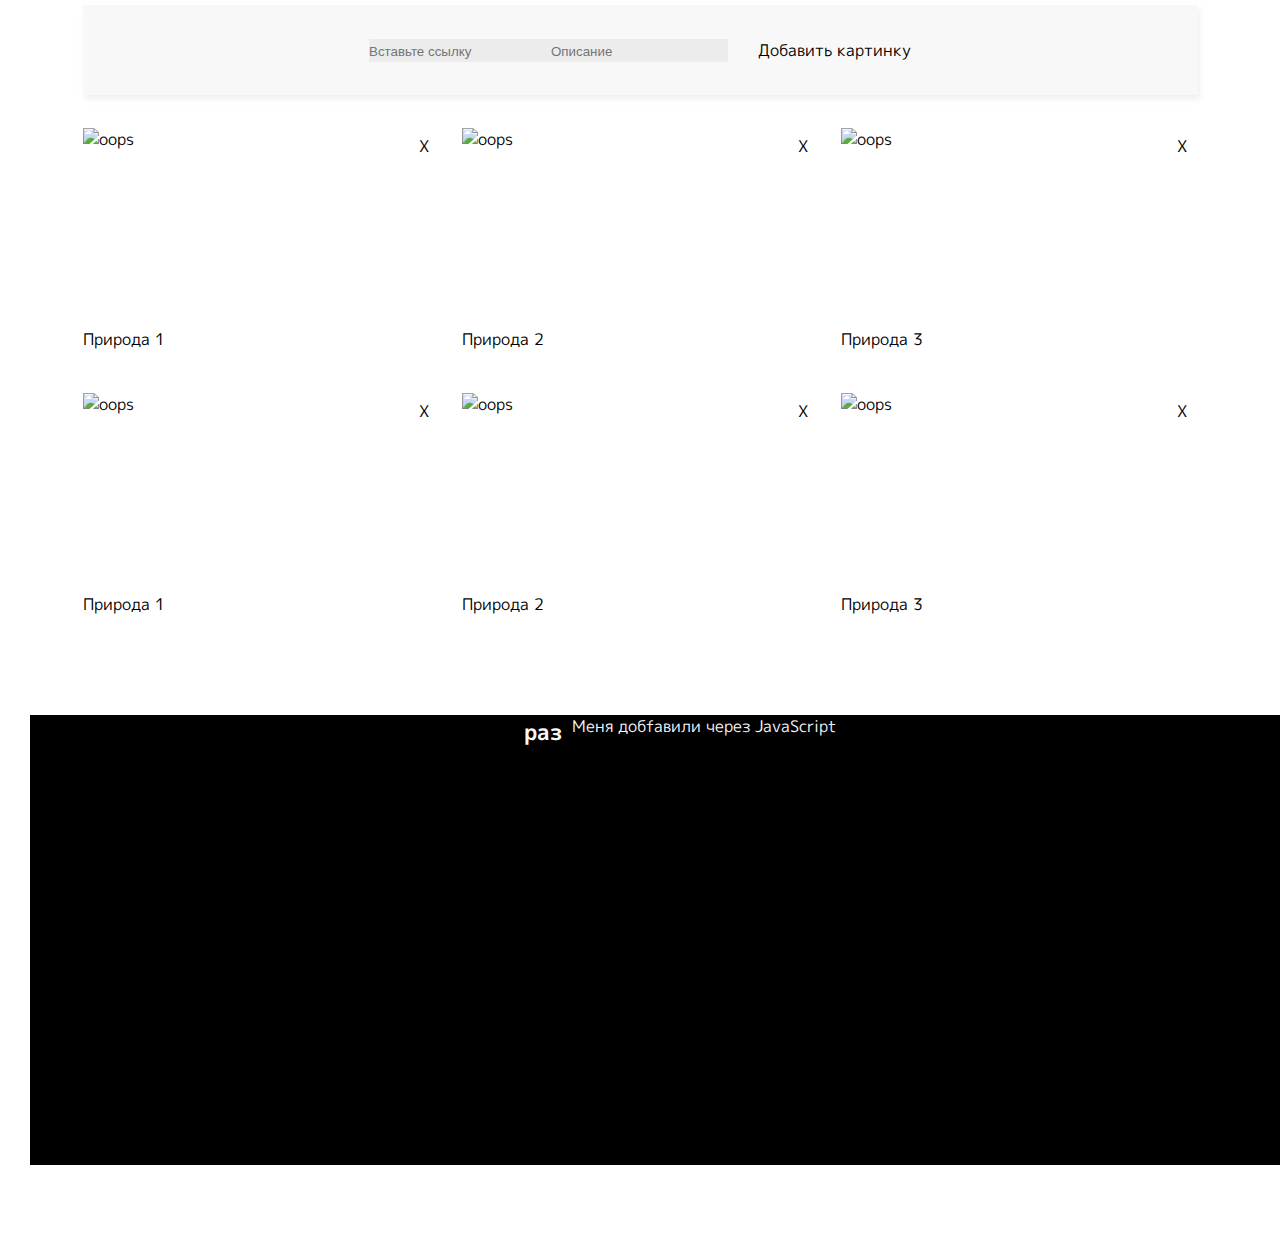
==== commit 652f46c7: "добавил инфу" ====
--- a/index.html
+++ b/index.html
@@ -17,7 +17,8 @@
       <div class="conteiner">
         <div class="header-content">
             <div class="header-content__inp">
-               <input type="text" placeholder="Вставьте ссылку">
+               <input class="input-src" type="text" placeholder="Вставьте ссылку">
+               <input class="input-text" type="text" placeholder="Описание">
             </div>
             <div>
                <a class="header-content__btn" href="#">Добавить картинку</a>
@@ -28,13 +29,14 @@
     <main>
         <div class="section-cards">
             <div class="conteiner">
-                <div class="cards-img">Привет!</div>
+                <div class="cards-img"></div>
             </div>
         </div>
     </main>
     <footer class="footer">
       <h3 class="footer__title">Политика конфиденцальности</h3>
       <p id="list">hhhhh</p>
+      
     </footer>
     <script src="script.js"></script>
   </body>
--- a/style.css
+++ b/style.css
@@ -47,6 +47,7 @@
 }
 
 .cards-img {
+  width: 100%;
   display: flex;
   flex-wrap: wrap;
   justify-content: space-between;
@@ -56,17 +57,37 @@
 .cards-img__card {
   flex: 0 0 32%;
   margin-bottom: 10px;
+  height: 250px;
   display: flex;
   flex-direction: column;
 }
+.cards-img__card-top {
+  flex: 0 0 80%;
+}
+.cards-img__card-bottom {
+  flex: 0 0 20%;
+}
 .cards-img__card-top img {
   width: 100%;
+}
+
+.remove {
+  position: relative;
+  left: 21rem;
+  top: 30px;
+  border: 0, 5px solid lawngreen;
 }
 
 .footer {
   display: flex;
   background: black;
   justify-content: center;
+  margin-top: 5rem;
+  margin-bottom: 5rem;
+  margin-left: 30px;
+  margin-right: 50px;
+  width: 1300px;
+  height: 450px;
 }
 .footer__title {
   color: #F8F8F8;
